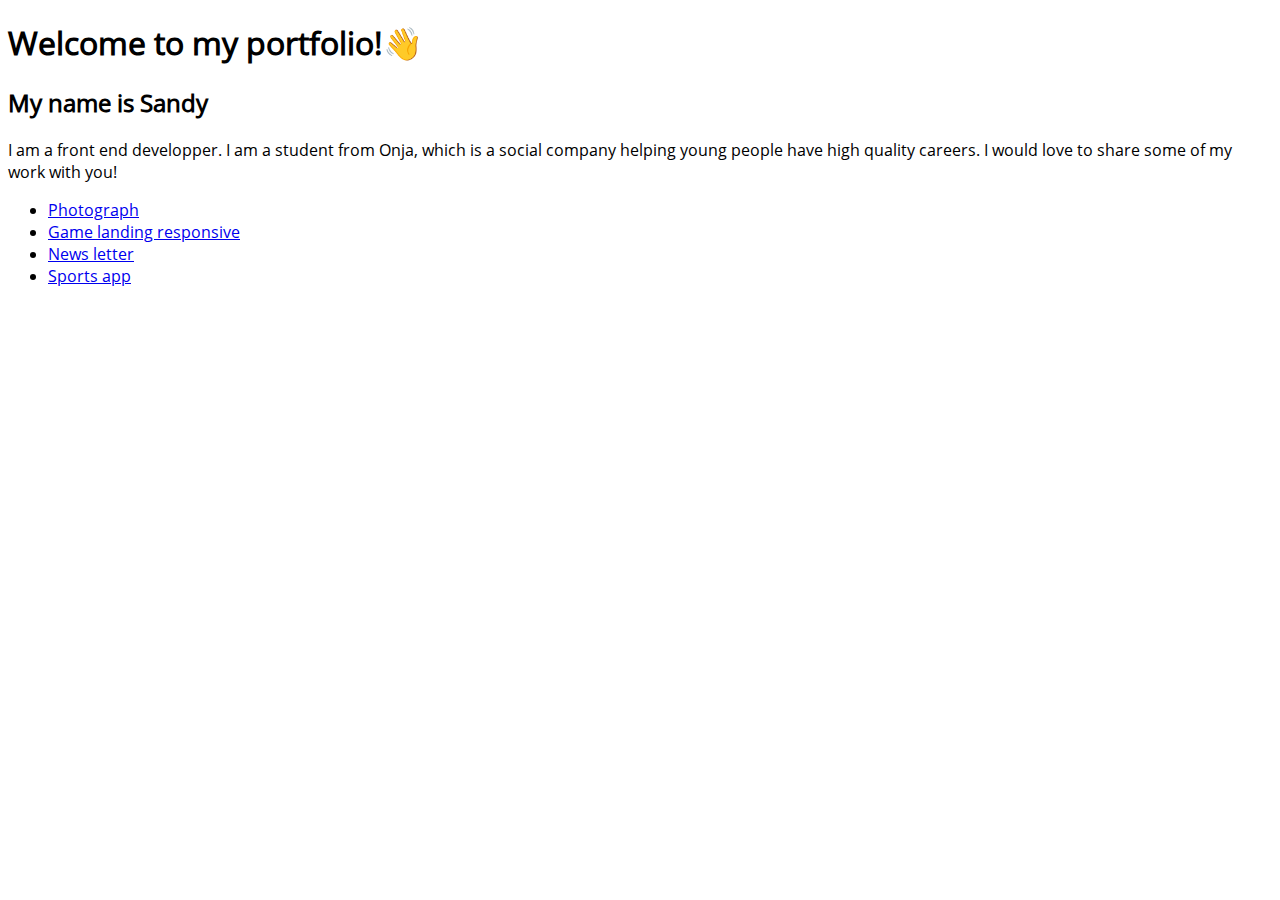
==== index.html @ 5025e6a3 "created a template of my portfolio page" ====
<!DOCTYPE html>
<html lang="en">

<head>
    <meta charset="UTF-8">
    <meta name="viewport" content="width=device-width, initial-scale=1.0">
    <title>Portfolio</title>
    <link rel="stylesheet" href="./css/index.css">
</head>

<body>
    <header>
        <h1>Welcome to my portfolio!👋</h1>
    </header>
    <main>
        <header>
            <section>
                <h2>My name is Sandy</h2>
                <div>
                    <p>
                        I am a front end developper. I am a student from Onja, which is a social company helping young people have high quality careers. I would love to share some of my work with you!
                    </p>
                </div>
                <div>
                    <ul>
                        <li>
                            <a href="../../front-end-finals/webroot/index.html">
                                Photograph
                            </a>
                        </li>
                        <li>
                            <a href="../../Game-landing-page-responsive/webroot/index.html">
                                Game landing responsive
                            </a>
                        </li>
                        <li>
                            <a href="../../responsive/responsive-news-site/webroot/index.html">
                                News letter
                            </a>
                        </li>
                        <li>
                            <a href="../../front-end-assessment/webroot/index.html">
                                Sports app
                            <a>
                        </li>
                    </ul>
                </div>
            </section>
        </header>
    </main>
</body>

</html>
---- css/index.css ----
@import "./fonts.css";
@import "./style.css";
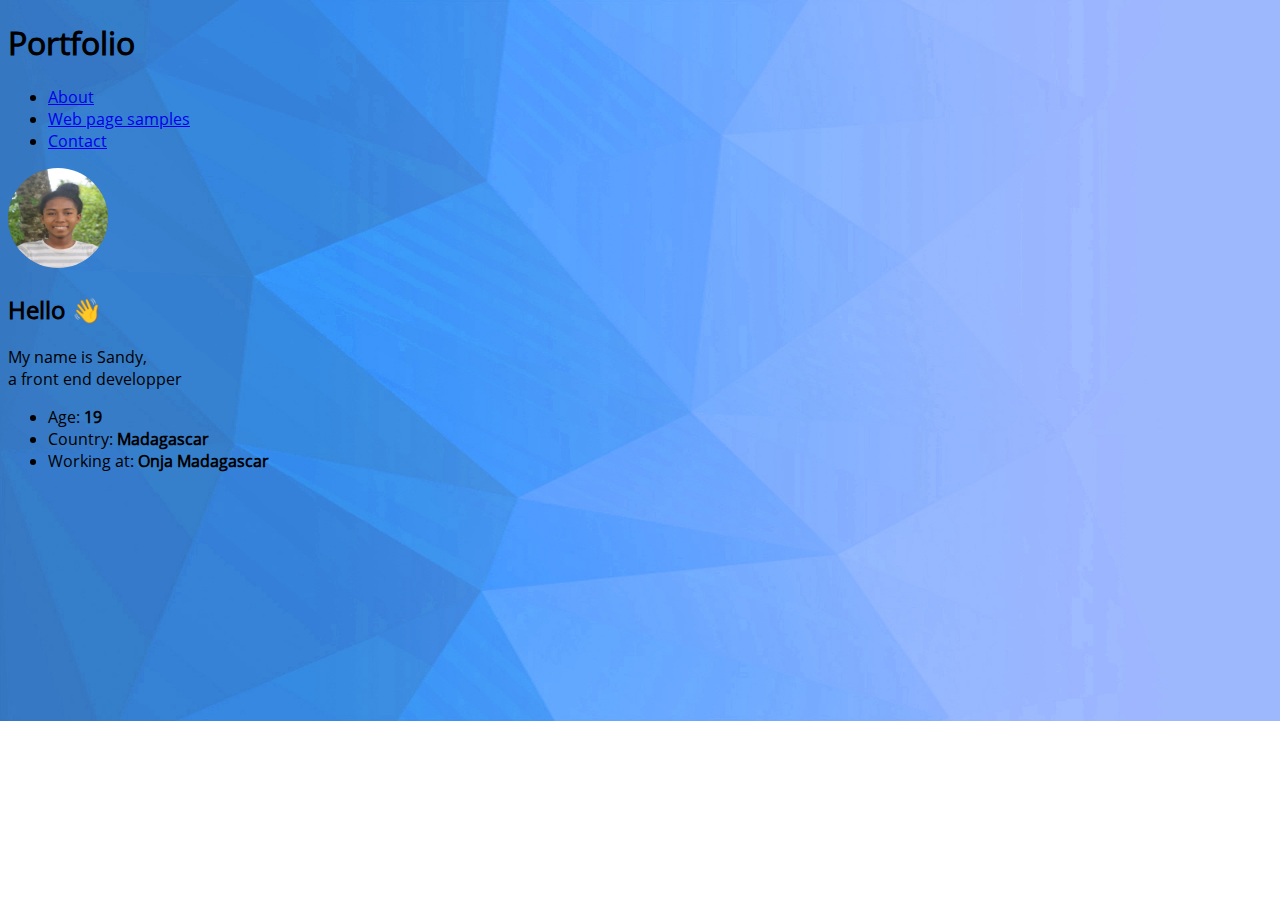
==== commit 5c8829c7: "developped html and started decorating" ====
--- a/index.html
+++ b/index.html
@@ -10,40 +10,43 @@
 
 <body>
     <header>
-        <h1>Welcome to my portfolio!👋</h1>
+        <div class="container">
+            <h1>Portfolio</h1>
+            <nav>
+                <ul class="nav_container">
+                    <li>
+                        <a href="../../code/html/blog/22-02-20.html">
+                        About
+                    </a>
+                    </li>
+                    <li>
+                        <a href="./pages.html">
+                        Web page samples
+                    </a>
+                    </li>
+                    <li>
+                        <a href="mailto:harisoa.sn@gmail.com?subject=html">
+                        Contact
+                    </a>
+                    </li>
+                </ul>
+            </nav>
+            <img src="./images/sandy.jpg" alt="it's me">
+        </div>
     </header>
     <main>
         <header>
             <section>
-                <h2>My name is Sandy</h2>
-                <div>
-                    <p>
-                        I am a front end developper. I am a student from Onja, which is a social company helping young people have high quality careers. I would love to share some of my work with you!
-                    </p>
-                </div>
-                <div>
-                    <ul>
-                        <li>
-                            <a href="../../front-end-finals/webroot/index.html">
-                                Photograph
-                            </a>
-                        </li>
-                        <li>
-                            <a href="../../Game-landing-page-responsive/webroot/index.html">
-                                Game landing responsive
-                            </a>
-                        </li>
-                        <li>
-                            <a href="../../responsive/responsive-news-site/webroot/index.html">
-                                News letter
-                            </a>
-                        </li>
-                        <li>
-                            <a href="../../front-end-assessment/webroot/index.html">
-                                Sports app
-                            <a>
-                        </li>
-                    </ul>
+                <div class="container">
+                    <h2>Hello 👋</h2>
+                    <p>My name is Sandy,<br>a front end developper</p>
+                    <div class="quick_presentation">
+                        <ul>
+                            <li>Age: <b>19</b></li>
+                            <li>Country: <b>Madagascar</b></li>
+                            <li>Working at: <b>Onja Madagascar</b></li>
+                        </ul>
+                    </div>
                 </div>
             </section>
         </header>
